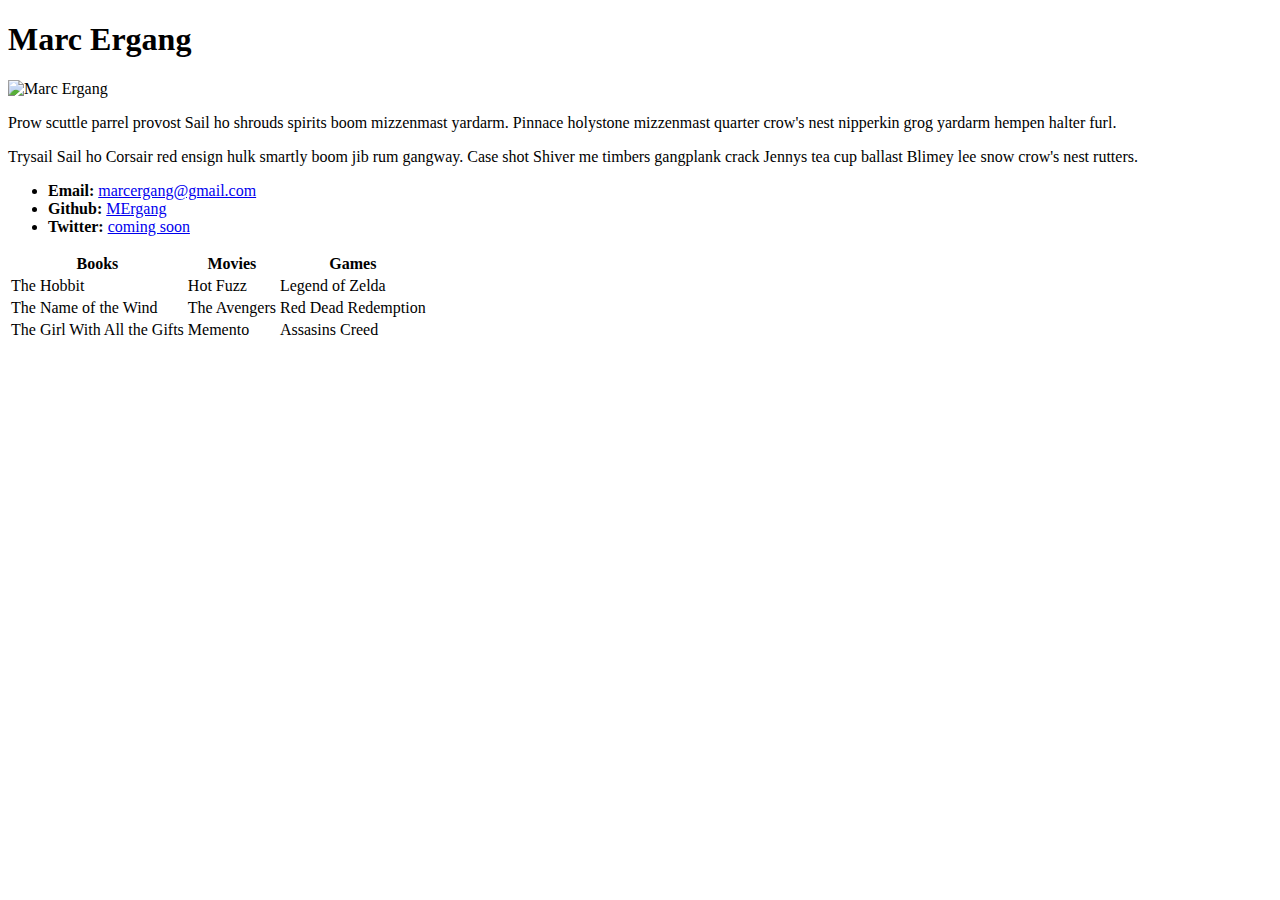
==== index.html @ e77ffe4f "Initial revision." ====
<!DOCTYPE html>
<html lang="en-us">
<head>
  <meta charset="UTF-8">
  <title>Activity 1: Basic HTML Bio</title>
</head>

<body>
    <h1>Marc Ergang</h1>

    <img src="https://placehold.it/200x200" alt="Marc Ergang">
  
    <p>Prow scuttle parrel provost Sail ho shrouds spirits boom 
        mizzenmast yardarm. Pinnace holystone mizzenmast quarter crow's nest 
        nipperkin grog yardarm hempen halter furl. </p>
    <p>Trysail Sail ho Corsair red ensign hulk smartly boom jib rum gangway. 
        Case shot Shiver me timbers gangplank crack Jennys tea cup ballast Blimey 
        lee snow crow's nest rutters. </p>
    <ul>
         <li><strong>Email:</strong> <a href="#">marcergang@gmail.com</a></li>
         <li><strong>Github:</strong> <a href="#">MErgang</a></li>
         <li><strong>Twitter:</strong> <a href="#">coming soon</a></li>
    </ul>              
    <table>
            <tr>
              <th>Books</th>
              <th>Movies</th>
              <th>Games</th>
            </tr>
            <tr>
              <td>The Hobbit</td>
              <td>Hot Fuzz</td>
              <td>Legend of Zelda</td>
            </tr>
            <tr>
              <td>The Name of the Wind</td>
              <td>The Avengers</td>
              <td>Red Dead Redemption</td>
            </tr>
            <tr>
              <td>The Girl With All the Gifts</td>
              <td>Memento</td>
              <td>Assasins Creed</td>
            </tr>
          </table>
        
        </body>
        
        </html>
        
</body>

</html>
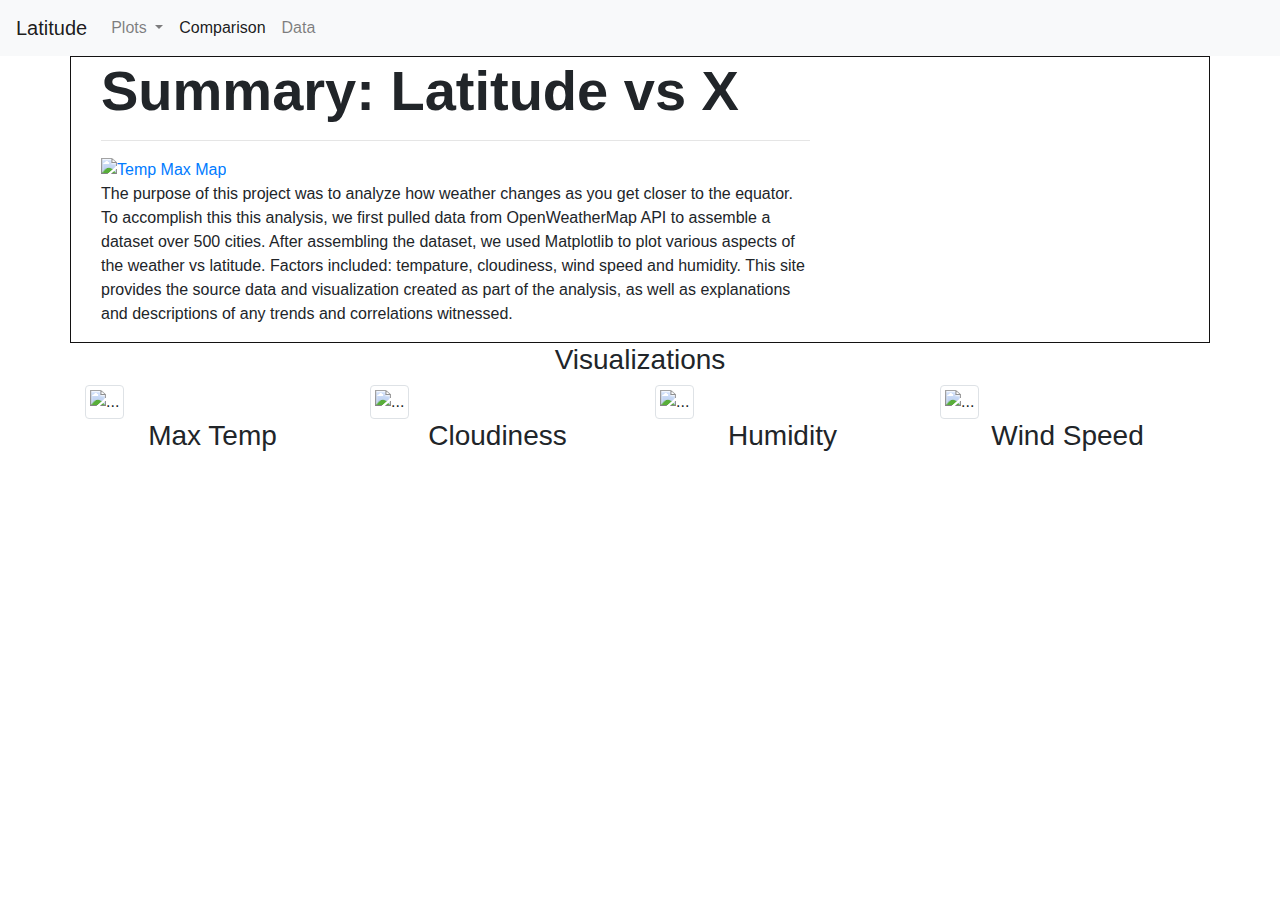
==== commit d569a192: "Update index.html" ====
--- a/index.html
+++ b/index.html
@@ -1,53 +1,112 @@
 <!DOCTYPE html>
-<html lang="en-us">
+<html lang="en">
+
 <head>
   <meta charset="UTF-8">
-  <title>Activity 1: Basic HTML Bio</title>
+  <title>Bootstrap Visualization Dashboard</title>
+  <link rel="stylesheet" href="https://stackpath.bootstrapcdn.com/bootstrap/4.3.1/css/bootstrap.min.css" integrity="sha384-ggOyR0iXCbMQv3Xipma34MD+dH/1fQ784/j6cY/iJTQUOhcWr7x9JvoRxT2MZw1T" crossorigin="anonymous">
+
+  <script src="https://code.jquery.com/jquery-3.3.1.slim.min.js" integrity="sha384-q8i/X+965DzO0rT7abK41JStQIAqVgRVzpbzo5smXKp4YfRvH+8abtTE1Pi6jizo" crossorigin="anonymous"></script>
+  <script src="https://cdnjs.cloudflare.com/ajax/libs/popper.js/1.14.7/umd/popper.min.js" integrity="sha384-UO2eT0CpHqdSJQ6hJty5KVphtPhzWj9WO1clHTMGa3JDZwrnQq4sF86dIHNDz0W1" crossorigin="anonymous"></script>
+  <script src="https://stackpath.bootstrapcdn.com/bootstrap/4.3.1/js/bootstrap.min.js" integrity="sha384-JjSmVgyd0p3pXB1rRibZUAYoIIy6OrQ6VrjIEaFf/nJGzIxFDsf4x0xIM+B07jRM" crossorigin="anonymous"></script>
+
+  <link rel="stylesheet" href="style.css">
 </head>
+<body>
+  <nav class="navbar navbar-expand-lg navbar-light bg-light">
+    <a class="navbar-brand" href="index.html">Latitude</a>
+    <button class="navbar-toggler" type="button" data-toggle="collapse" data-target="#navbarSupportedContent" aria-controls="navbarSupportedContent" aria-expanded="false" aria-label="Toggle navigation">
+      <span class="navbar-toggler-icon"></span>
+    </button>
 
-<body>
-    <h1>Marc Ergang</h1>
+    <div class="collapse navbar-collapse" id="navbarSupportedContent">
+      <ul class="navbar-nav mr-auto justify-content-end">
+        <li class="nav-item dropdown">
+          <a class="nav-link dropdown-toggle" href="#" id="navbarDropdown" role="button" data-toggle="dropdown" aria-haspopup="true" aria-expanded="false">
+            Plots
+          </a>
+          <div class="dropdown-menu" aria-labelledby="navbarDropdown">
+            <a class="dropdown-item" href="maxtemp.html">Max Temp</a>
+            <a class="dropdown-item" href="cloudiness.html">Cloudiness</a>
+            <a class="dropdown-item" href="humidity.html">Humidity</a>
+            <a class="dropdown-item" href="windspeed.html">Wind Speed</a>
+            
+          </div>
+          <li class="nav-item active">
+            <a class="nav-link" href="Comparison.html">Comparison <span class="sr-only">(current)</span></a>
+          </li>
+          <li class="nav-item">
+            <a class="nav-link" href="data.html">Data<span class="sr-only">(current)</span></a>
+          </li>
+  
+        </li>
 
-    <img src="https://placehold.it/200x200" alt="Marc Ergang">
-  
-    <p>Prow scuttle parrel provost Sail ho shrouds spirits boom 
-        mizzenmast yardarm. Pinnace holystone mizzenmast quarter crow's nest 
-        nipperkin grog yardarm hempen halter furl. </p>
-    <p>Trysail Sail ho Corsair red ensign hulk smartly boom jib rum gangway. 
-        Case shot Shiver me timbers gangplank crack Jennys tea cup ballast Blimey 
-        lee snow crow's nest rutters. </p>
-    <ul>
-         <li><strong>Email:</strong> <a href="#">marcergang@gmail.com</a></li>
-         <li><strong>Github:</strong> <a href="#">MErgang</a></li>
-         <li><strong>Twitter:</strong> <a href="#">coming soon</a></li>
-    </ul>              
-    <table>
-            <tr>
-              <th>Books</th>
-              <th>Movies</th>
-              <th>Games</th>
-            </tr>
-            <tr>
-              <td>The Hobbit</td>
-              <td>Hot Fuzz</td>
-              <td>Legend of Zelda</td>
-            </tr>
-            <tr>
-              <td>The Name of the Wind</td>
-              <td>The Avengers</td>
-              <td>Red Dead Redemption</td>
-            </tr>
-            <tr>
-              <td>The Girl With All the Gifts</td>
-              <td>Memento</td>
-              <td>Assasins Creed</td>
-            </tr>
-          </table>
-        
-        </body>
-        
-        </html>
-        
+      </ul>
+      <form class="form-inline my-2 my-lg-0">
+
+      </form>
+    </div>
+  </nav>
+
+  <div class="container" style="border:1px solid #131212;">
+    <div class="col-sm-12 col-md-8">
+        <div class="box">
+            <h3 class="display-4 font-weight-bold">Summary: Latitude vs X</h3>
+            <hr>
+            
+              <a target="_blank" href="images/MaxTemp.png">
+               <img src="images/MaxTemp.png" alt="Temp Max Map" class="pull-left">
+              </a>
+              <p>
+                The purpose of this project was to analyze how weather changes as you get closer to the equator. To accomplish this this analysis, we first pulled data from OpenWeatherMap API to assemble a dataset over 500 cities.
+                After assembling the dataset, we used Matplotlib to plot various aspects of the weather vs latitude. Factors included: tempature, cloudiness, wind speed and humidity. This site provides the source data and visualization created as part of the analysis, as well as explanations and descriptions of any trends and correlations witnessed.
+              </p>
+           
+          </div>
+    </div>
+  </div>
+
+<div class="container">
+  <h3 class="text-center">Visualizations</h3>
+    <div class="row">
+        <div class="col-sm-3">
+          <div class="thumbnail">
+            <img src="images/MaxTemp.png" alt="..." class="img-thumbnail">
+          </div>
+          <div class="caption">
+              <h3 class="text-center">Max Temp</h3>
+          </div>
+        </div>
+        <div class="col-sm-3">
+            <div class="thumbnail">
+              <img src="images/Cloudiness.png" alt="..." class="img-thumbnail">
+            </div>
+          <div class="caption">
+              <h3 class="text-center">Cloudiness</h3>
+          </div>
+        </div>
+        <div class="col-sm-3">
+            <div class="thumbnail">
+              <img src="images/Humidity.png" alt="..." class="img-thumbnail">
+            </div>
+            <div class="caption">
+                <h3 class="text-center">Humidity</h3>
+            </div>
+          </div>
+          <div class="col-sm-3">
+              <div class="thumbnail">
+                <img src="images/Wind Speed.png" alt="..." class="img-thumbnail">
+              </div>
+              <div class="caption">
+                  <h3 class="text-center">Wind Speed</h3>
+            </div>
+        </div>
+    </div>
+</div>
+ 
+
+
+
 </body>
 
 </html>
